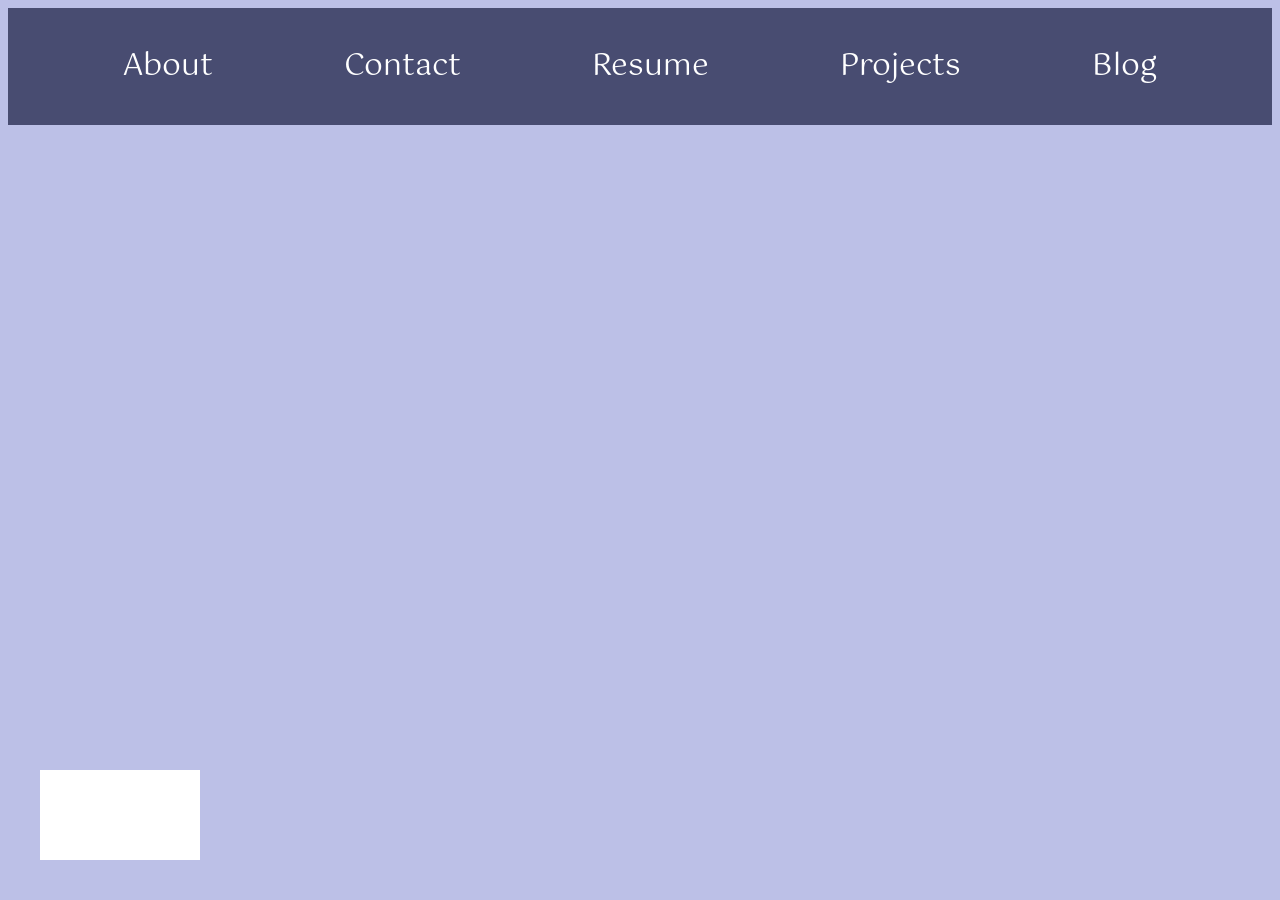
==== about_page.html @ 3bdc10ac "Add house image" ====
<!DOCTYPE html>
<html lang="en">
<head>
    <meta charset="UTF-8">
    <meta name="viewport" content="width=device-width, initial-scale=1.0">
    <title>About Page</title>
    <link href="https://fonts.googleapis.com/css2?family=Gotu&display=swap" rel="stylesheet">
<link rel="stylesheet" href="style.css">

</head>
<body class = "light_mode_body">
<div class="topnav">
  <a href="about_page.html">About</a>
  <a href="contact.html">Contact</a>
  <a href="resume.html">Resume</a>
  <a href="projects.html">Projects</a>
  <a href="blog.html">Blog</a>
</div>


<img src="House.png" alt="House" class = "bottom_image">


    
</body>
</html>
---- style.css ----
.light_mode_body{
    background-color: #BCC0E7;
    font-family: "Gotu";
}

.topnav {
  background-color: #484C71;
  display: flex;
  justify-content: space-evenly;
  align-items: center;
  padding: 20px 0;
  width: 100%;
}

/* Style the links inside the navigation bar */
.topnav a {
  color: #FFFFFF;
  text-align: center;
  padding: 14px 16px;
  text-decoration: none;
  font-size: 30px;
}

/* Change the color of links on hover */
.topnav a:hover {
  background-color: #ddd;
  color: black;
}

.o_nam_styled {
    color: #484C71;
    display: flex;
    align-items: center;
    justify-content: center;
    width: 100%;
    font-size: clamp(60px, 12vw, 320px);
    text-align: center;
}

.bottom_image {
    position: fixed;
    bottom: 40px;
    left: 40px;
    width: 160px;
    height: auto;
}
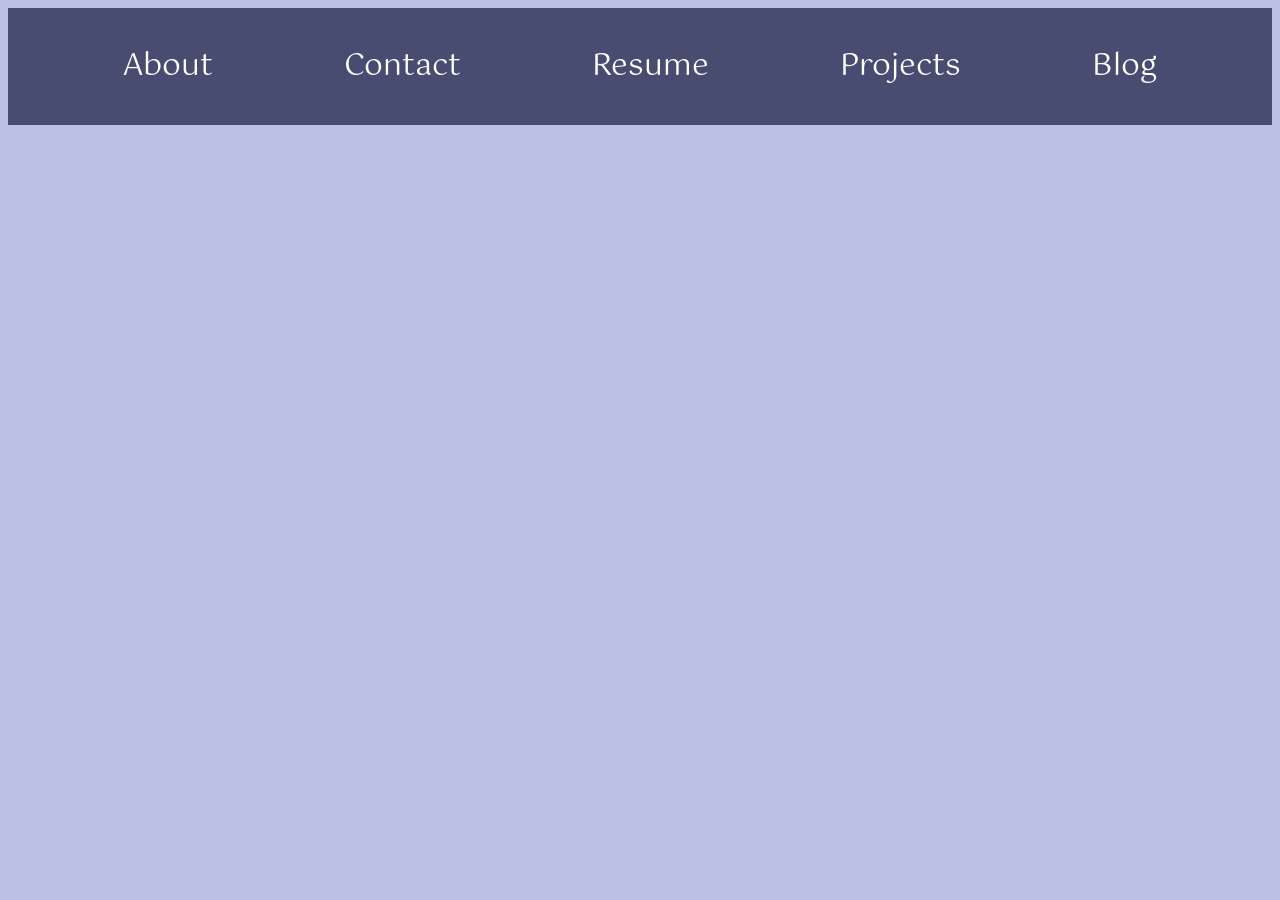
==== commit 7a3101cf: "Remove House image from about_page.html Removed image of House from the about page." ====
--- a/about_page.html
+++ b/about_page.html
@@ -17,10 +17,6 @@
   <a href="blog.html">Blog</a>
 </div>
 
-
-<img src="House.png" alt="House" class = "bottom_image">
-
-
     
 </body>
 </html>
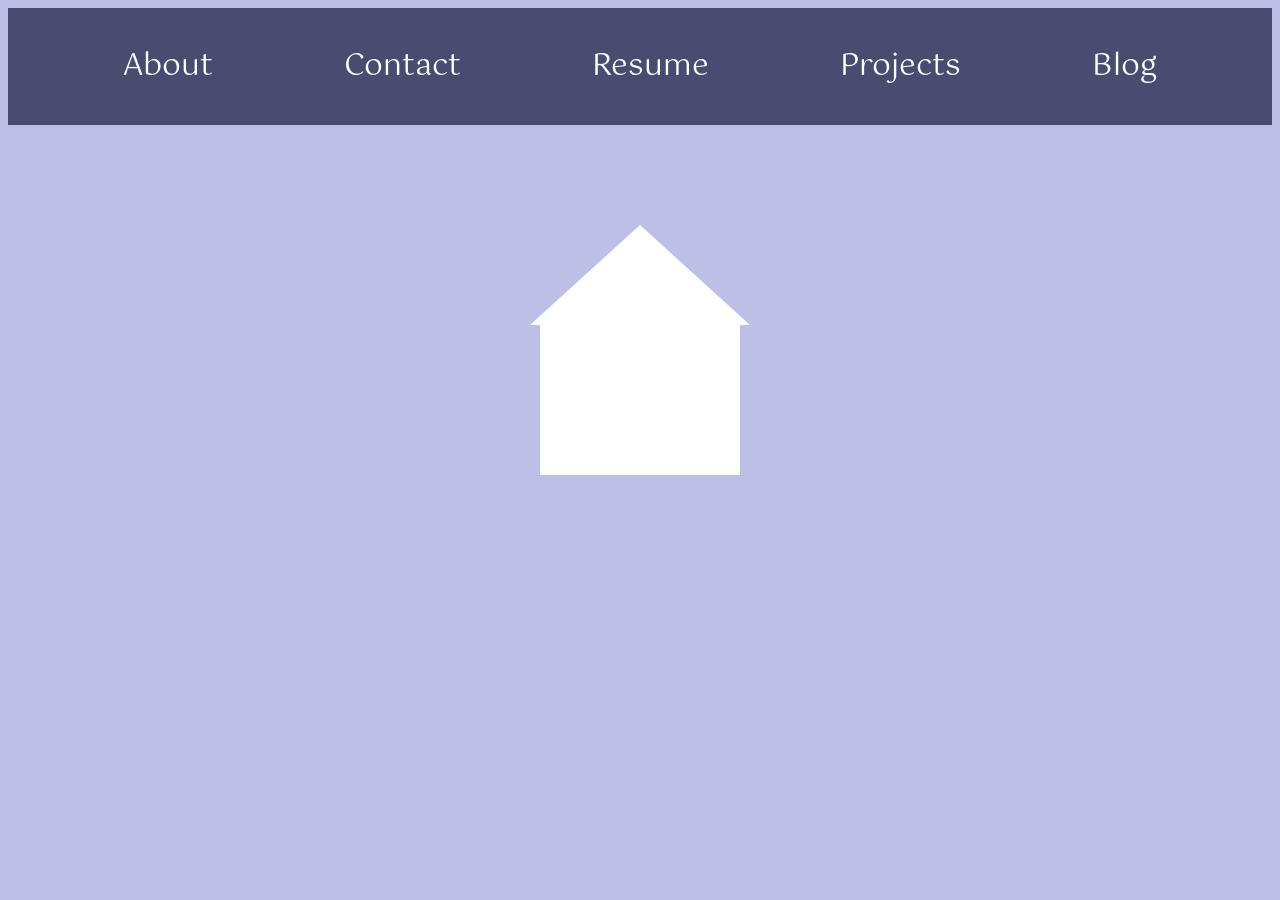
==== commit 50507597: "Add house structure to about page" ====
--- a/about_page.html
+++ b/about_page.html
@@ -17,6 +17,13 @@
   <a href="blog.html">Blog</a>
 </div>
 
+<div class="house">
+  <div class="roof"></div>
+  <div class="wall">
+  </div>
+</div>
+
+    
     
 </body>
 </html>
--- a/style.css
+++ b/style.css
@@ -44,3 +44,26 @@
     width: 160px;
     height: auto;
 }
+
+.house {
+  position: relative;
+  width: 200px;
+  margin: 100px auto;
+}
+
+.roof {
+  width: 0;
+  height: 0;
+  border-left: 110px solid transparent;
+  border-right: 110px solid transparent;
+  border-bottom: 100px solid #FFFFFF;
+  margin-left: -10px;
+}
+.wall {
+  width: 200px;
+  height: 150px;
+  background-color: #FFFFFF;
+  position: relative;
+}
+
+
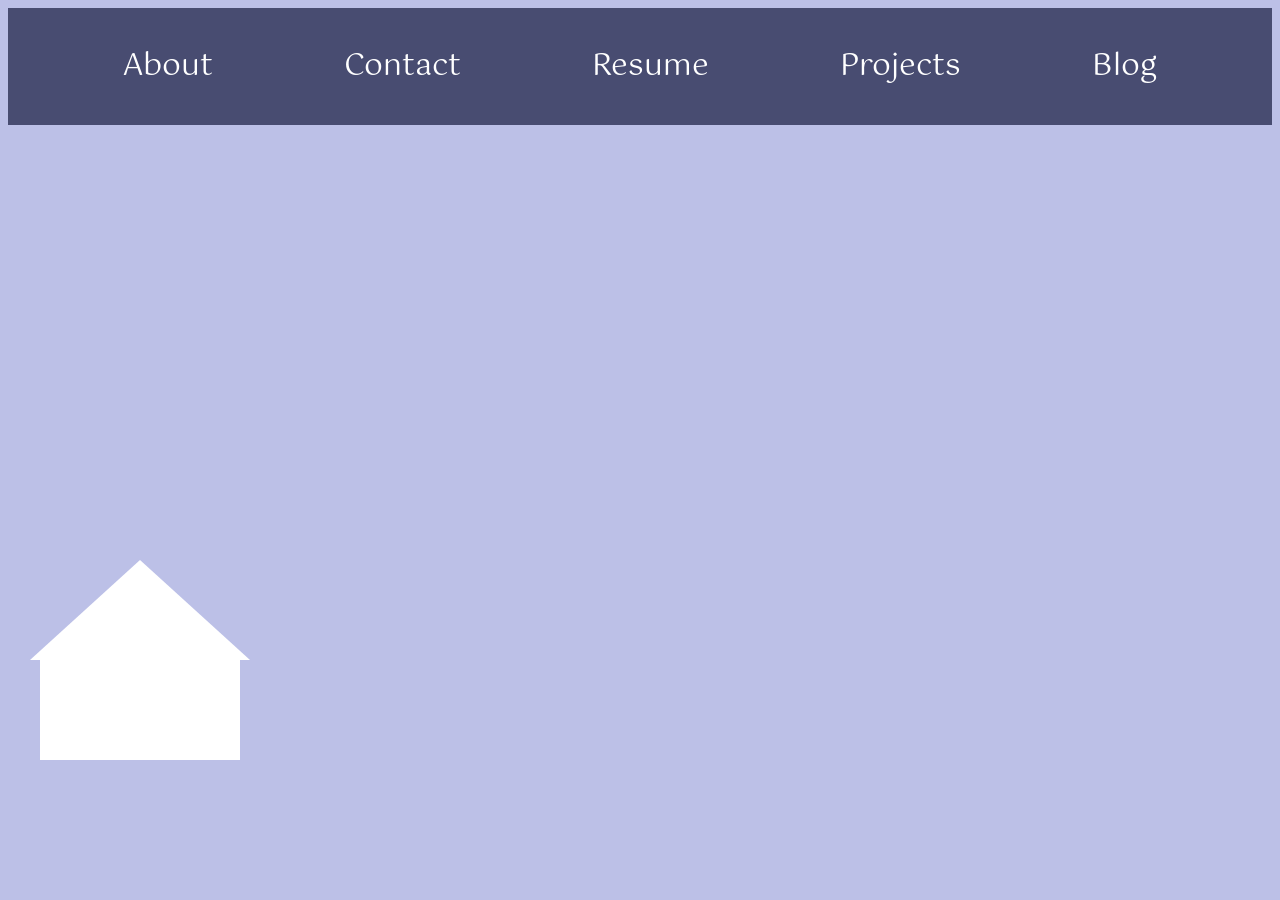
==== commit 2ae7b707: "Fix HTML structure by closing bottom_image div" ====
--- a/about_page.html
+++ b/about_page.html
@@ -17,12 +17,13 @@
   <a href="blog.html">Blog</a>
 </div>
 
+    <div  class = "bottom_image">
 <div class="house">
   <div class="roof"></div>
   <div class="wall">
   </div>
 </div>
-
+    </div>
     
     
 </body>
--- a/style.css
+++ b/style.css
@@ -61,7 +61,7 @@
 }
 .wall {
   width: 200px;
-  height: 150px;
+  height: 100px;
   background-color: #FFFFFF;
   position: relative;
 }
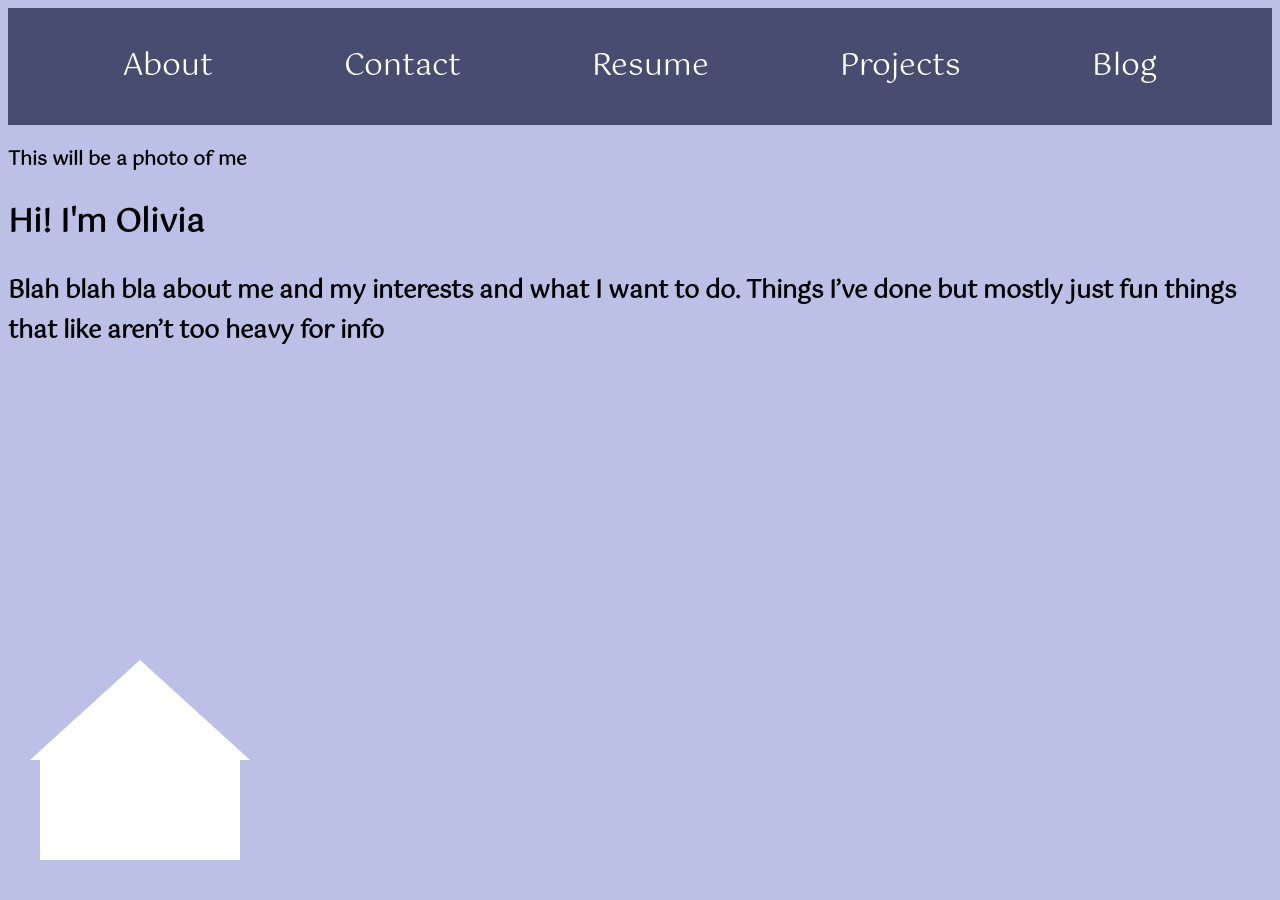
==== commit 75dba738: "Add personal introduction to about page Added headings to the about page for personal introduction." ====
--- a/about_page.html
+++ b/about_page.html
@@ -17,13 +17,28 @@
   <a href="blog.html">Blog</a>
 </div>
 
-    <div  class = "bottom_image">
-<div class="house">
-  <div class="roof"></div>
-  <div class="wall">
-  </div>
+<div class="bottom_image">
+  <a href="index.html">
+    <div class="house">
+      <div class="roof"></div>
+      <div class="wall"></div>
+    </div>
+  </a>
 </div>
-    </div>
+
+    <h3>This will be a photo of me</h3>
+
+<h1>Hi! I'm Olivia</h1>
+
+    <h2>Blah blah bla about me and my interests and what I want to do. Things I’ve done but mostly just fun things that like aren’t too heavy for info</h2>
+
+
+
+
+
+
+
+
     
     
 </body>
--- a/style.css
+++ b/style.css
@@ -1,8 +1,9 @@
- .light_mode_body{
-    background-color: #BCC0E7;
-    font-family: "Gotu";
+.light_mode_body {
+  background-color: #BCC0E7;
+  font-family: "Gotu", sans-serif;
 }
 
+/* NAVBAR */
 .topnav {
   background-color: #484C71;
   display: flex;
@@ -12,7 +13,6 @@
   width: 100%;
 }
 
-/* Style the links inside the navigation bar */
 .topnav a {
   color: #FFFFFF;
   text-align: center;
@@ -21,7 +21,6 @@
   font-size: 30px;
 }
 
-/* Change the color of links on hover */
 .topnav a:hover {
   background-color: #ddd;
   color: black;
@@ -37,18 +36,18 @@
     text-align: center;
 }
 
+
+/* HOME ICON */
 .bottom_image {
-    position: fixed;
-    bottom: 40px;
-    left: 40px;
-    width: 160px;
-    height: auto;
+  position: fixed;
+  bottom: 40px;
+  left: 40px;
+  width: 160px;
 }
 
 .house {
   position: relative;
   width: 200px;
-  margin: 100px auto;
 }
 
 .roof {
@@ -59,11 +58,60 @@
   border-bottom: 100px solid #FFFFFF;
   margin-left: -10px;
 }
+
 .wall {
   width: 200px;
   height: 100px;
   background-color: #FFFFFF;
-  position: relative;
 }
 
+/* FORM */
+.form_container {
+  width: 400px;
+  margin: 80px auto;          /* centers the whole form */
+  display: flex;
+  flex-direction: column;
+  align-items: flex-start;    /* left-aligns inputs */
+  gap: 15px;
+}
 
+.form_container input,
+.form_container textarea {
+  background-color: #D9D9D9;
+  color: #484C71;
+  border: 1px solid #ccc;
+  padding: 10px;
+  font-family: "Gotu", sans-serif;
+  border-radius: 5px;
+  box-sizing: border-box;     /* keeps widths consistent */
+}
+
+input::placeholder,
+textarea::placeholder {
+  color: #484C74;
+}
+
+/* DIFFERENT WIDTHS */
+#name {
+  width: 200px;
+}
+
+#email {
+  width: 300px;
+}
+
+#message {
+  width: 400px;
+  height: 120px;
+}
+
+.form_container button {
+  align-self: center;
+  background-color: #484C71;
+  color: white;
+  border: none;
+  padding: 10px 20px;
+  font-family: "Gotu", sans-serif;
+  border-radius: 5px;
+  cursor: pointer;
+}
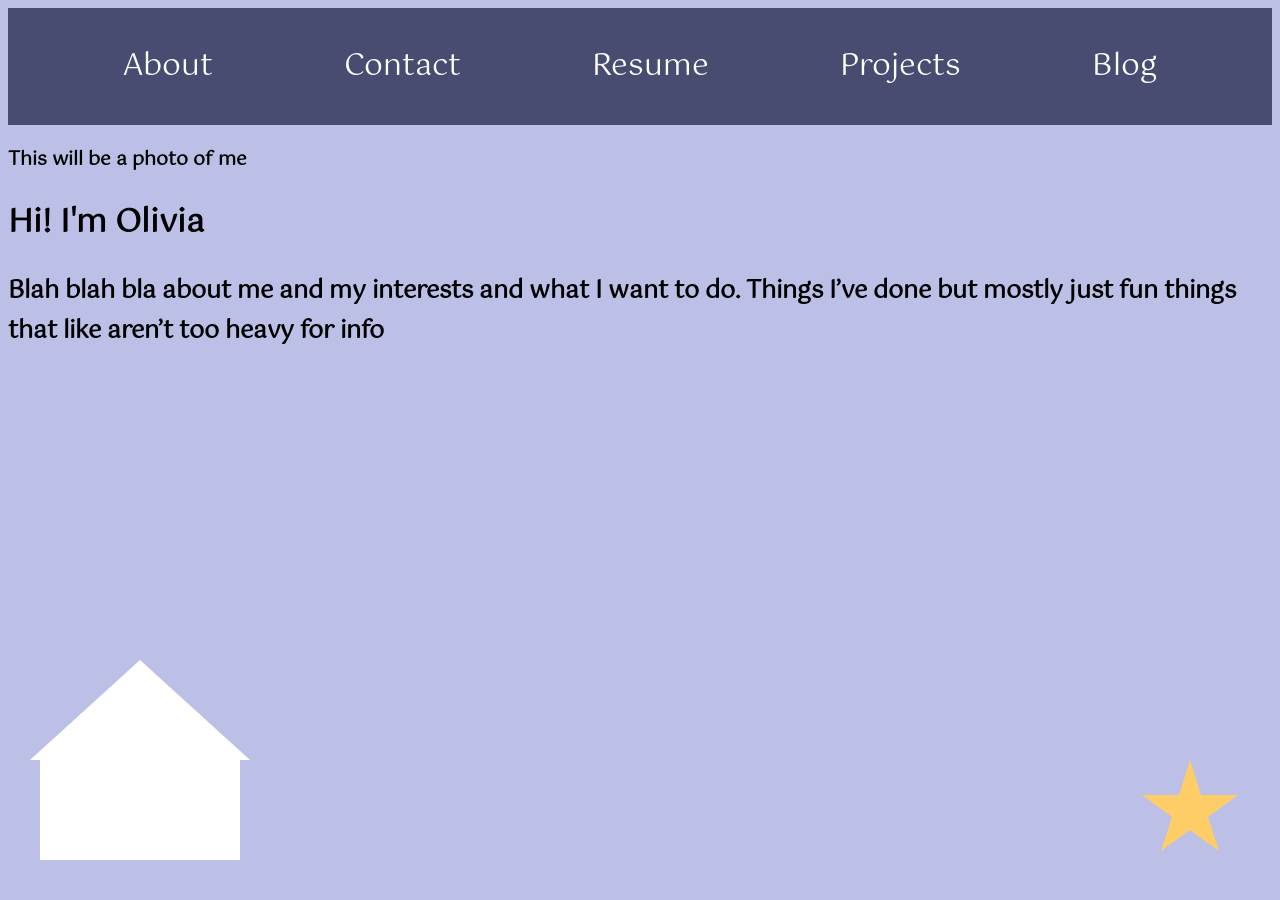
==== commit a5ed39b8: "Add theme toggle star shape to about page" ====
--- a/about_page.html
+++ b/about_page.html
@@ -6,6 +6,7 @@
     <title>About Page</title>
     <link href="https://fonts.googleapis.com/css2?family=Gotu&display=swap" rel="stylesheet">
 <link rel="stylesheet" href="style.css">
+           <script src="script.js" defer></script>
 
 </head>
 <body class = "light_mode_body">
@@ -36,6 +37,7 @@
 
 
 
+<div class="star-shape" id="themeToggle"></div>
 
 
 
--- a/style.css
+++ b/style.css
@@ -115,3 +115,36 @@
   border-radius: 5px;
   cursor: pointer;
 }
+
+.star-shape {
+  background: #FFCD68;
+  width: 100px;
+  height: 100px;
+  clip-path: polygon(
+    50% 0%, 61% 35%, 98% 35%, 
+    68% 57%, 79% 91%, 50% 70%, 
+    21% 91%, 32% 57%, 2% 35%, 39% 35%
+  );
+
+  position: fixed;
+  bottom: 40px;
+  right: 40px;
+}
+
+
+/* DARK MODE */
+.dark_mode_body {
+  background-color: #484C71;  /* pick your night color */
+  color: #FFFFFF;
+}
+
+/* optional: adjust navbar in dark mode */
+.dark_mode_body .topnav {
+  background-color: #2C3055;
+}
+
+/* STAR → CIRCLE */
+.circle-shape {
+  clip-path: none;
+  border-radius: 50%;
+}
